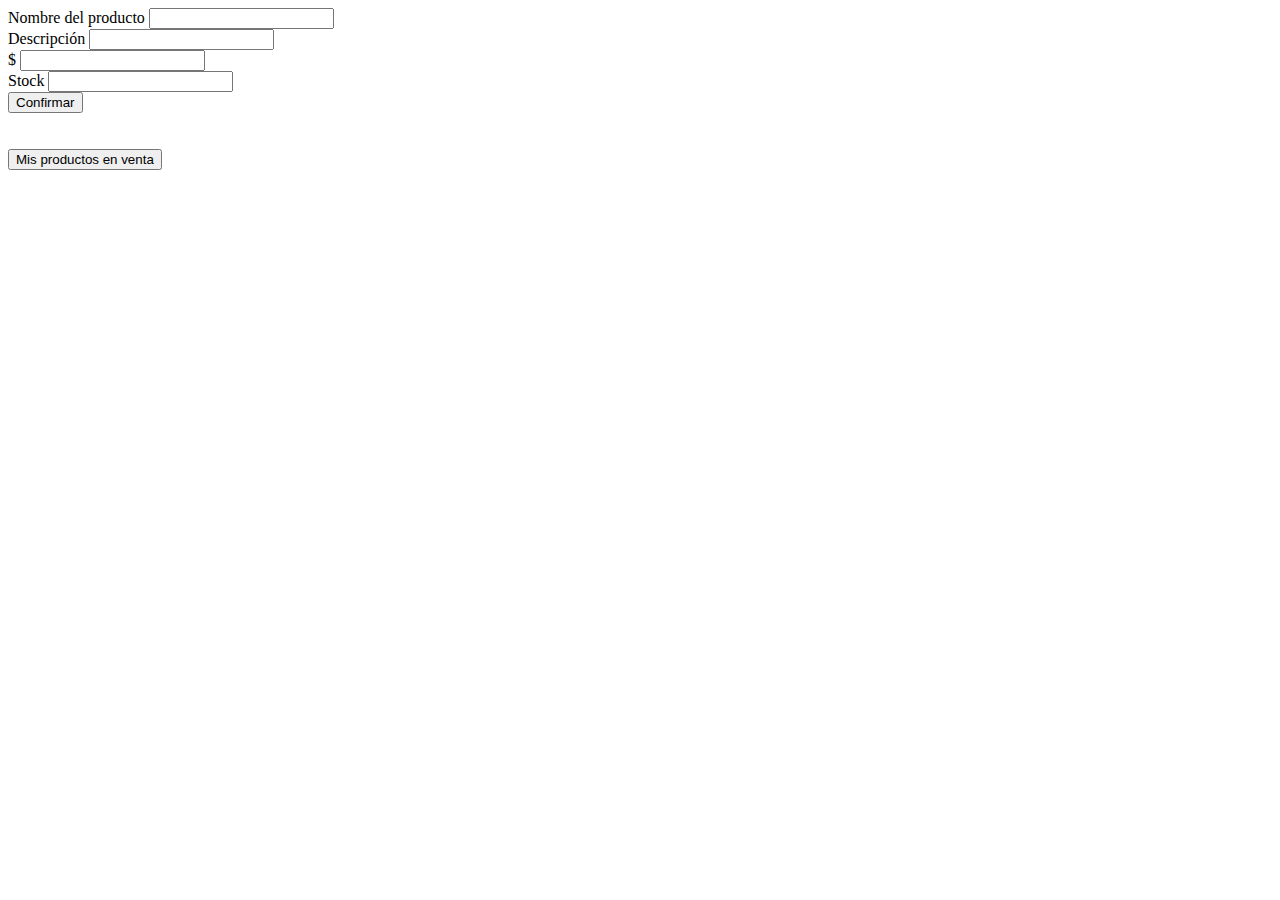
==== index.html @ 899f995c "tabulaciones y correcciones" ====
<!DOCTYPE html>
<html lang="en">
<head>
    <meta charset="UTF-8">
    <meta http-equiv="X-UA-Compatible" content="IE=edge">
    <meta name="viewport" content="width=device-width, initial-scale=1.0">
    <!-- CSS only -->
    <link href="https://cdn.jsdelivr.net/npm/bootstrap@5.2.0/dist/css/bootstrap.min.css" rel="stylesheet" integrity="sha384-gH2yIJqKdNHPEq0n4Mqa/HGKIhSkIHeL5AyhkYV8i59U5AR6csBvApHHNl/vI1Bx" crossorigin="anonymous">
    <title>Document</title>
</head>
<body>    
  <div class="container mt-4 ms-4">
    <form id="form">
      <div class="mb-3">
        <label for="text" class="form-label">Nombre del producto</label>
        <input type="text" class="form-control" id="nombreProducto" required>
      </div>
      <div class="mb-3">
        <label for="text" class="form-label">Descripción</label>
        <input type="text" class="form-control" id="descProducto" required>
      </div>
      <div class="input-group mb-3">
        <span class="input-group-text">$</span>
        <input type="number" class="form-control" aria-label="Amount (to the nearest dollar)" id="precioProducto" required>          
      </div>
      <div class="mb-3">
        <label for="number" class="form-label">Stock</label>
        <input type="number" class="form-control w-25" id="stockProducto" required>
      </div>
      <button type="submit" class="btn btn-primary">Confirmar</button>
    </form>
  </div>
  <br>
  <br>
  <div class="container ms-4">
    <button id="mostrarProductos" class="btn btn-secondary">Mis productos en venta</button><br><br>
    <div id="divProductos" class="row"></div>
  </div>     
  <script src="script.js"></script>
</body>
</html>
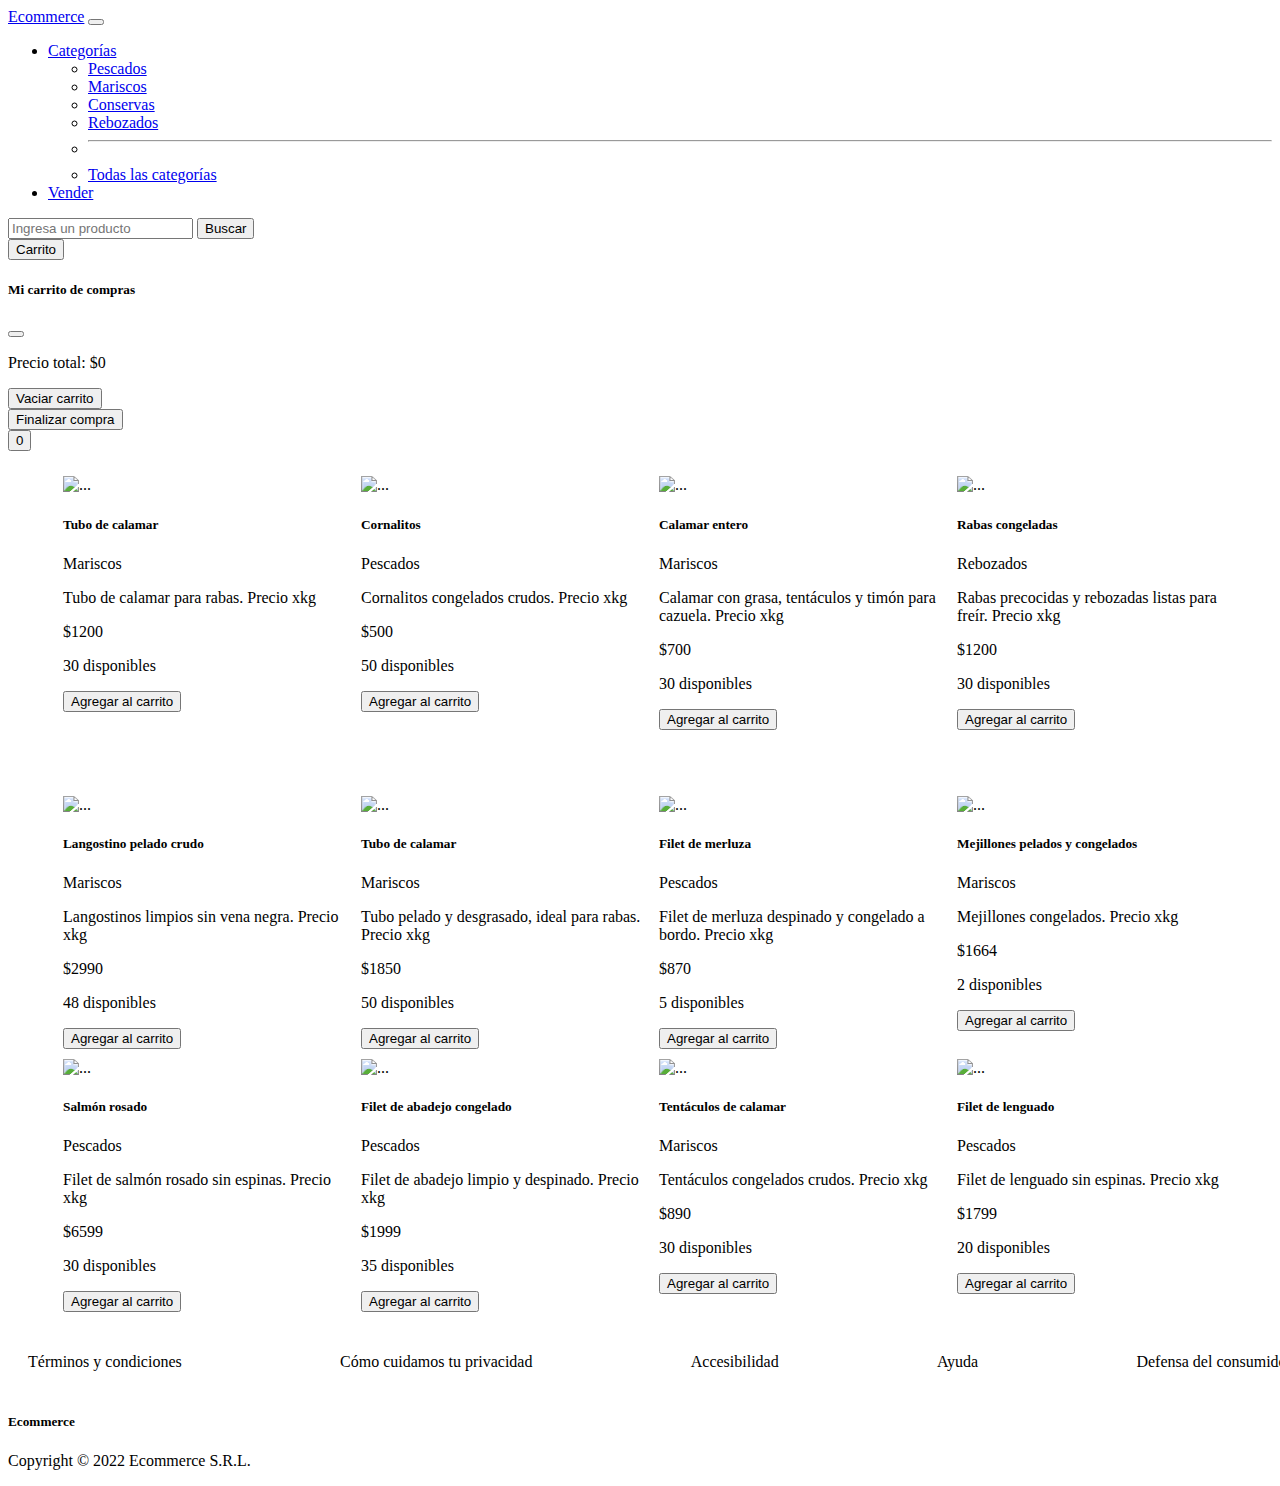
==== commit 43ba2622: "carrito, estilos y fetch" ====
--- a/index.html
+++ b/index.html
@@ -4,38 +4,115 @@
     <meta charset="UTF-8">
     <meta http-equiv="X-UA-Compatible" content="IE=edge">
     <meta name="viewport" content="width=device-width, initial-scale=1.0">
+    <link rel="stylesheet" href="./css/style.css">
     <!-- CSS only -->
     <link href="https://cdn.jsdelivr.net/npm/bootstrap@5.2.0/dist/css/bootstrap.min.css" rel="stylesheet" integrity="sha384-gH2yIJqKdNHPEq0n4Mqa/HGKIhSkIHeL5AyhkYV8i59U5AR6csBvApHHNl/vI1Bx" crossorigin="anonymous">
-    <title>Document</title>
+    <title>Ecommerce - inicio</title>
 </head>
-<body>    
-  <div class="container mt-4 ms-4">
-    <form id="form">
-      <div class="mb-3">
-        <label for="text" class="form-label">Nombre del producto</label>
-        <input type="text" class="form-control" id="nombreProducto" required>
+<body class="bg-secondary">
+  <!--INICIO HEADER-->
+  <header>
+    <nav class="navbar navbar-expand-lg bg-light p-4">
+      <div class="container-fluid">
+        <a class="navbar-brand" href="#">Ecommerce</a>
+        <button class="navbar-toggler" type="button" data-bs-toggle="collapse" data-bs-target="#navbarSupportedContent" aria-controls="navbarSupportedContent" aria-expanded="false" aria-label="Toggle navigation">
+          <span class="navbar-toggler-icon"></span>
+        </button>
+        <div class="collapse navbar-collapse" id="navbarSupportedContent">
+          <ul class="navbar-nav me-auto mb-2 mb-lg-0">
+            <li class="nav-item dropdown">
+              <a class="nav-link dropdown-toggle" href="#" role="button" data-bs-toggle="dropdown" aria-expanded="false">
+                Categorías
+              </a>
+              <ul class="dropdown-menu">
+                <li><a class="dropdown-item" href="#">Pescados</a></li>
+                <li><a class="dropdown-item" href="#">Mariscos</a></li>
+                <li><a class="dropdown-item" href="#">Conservas</a></li>
+                <li><a class="dropdown-item" href="#">Rebozados</a></li>
+                <li><hr class="dropdown-divider"></li>
+                <li><a class="dropdown-item" href="#">Todas las categorías</a></li>
+              </ul>
+            </li>
+            <li class="nav-item">
+              <a class="nav-link" href="pages/vender.html">Vender</a>
+            </li>            
+          </ul>
+          <form class="d-flex" role="search">
+            <input class="form-control me-2" type="search" placeholder="Ingresa un producto" aria-label="Search">
+            <button class="btn btn-outline-success" type="submit">Buscar</button>
+          </form>
+        </div>
+      </div>     
+      
+    <!--INICIO MODAL CARRITO-->
+      <!-- Button trigger modal -->
+      <button type="button" class="btn btn-primary" data-bs-toggle="modal" data-bs-target="#exampleModal">
+        Carrito
+      </button>
+
+      <!-- Modal -->
+      <div class="modal fade" id="exampleModal" tabindex="-1" aria-labelledby="exampleModalLabel" aria-hidden="true">
+        <div class="modal-dialog">
+          <div class="modal-content">
+            <div class="modal-header">
+              <h5 class="modal-title" id="exampleModalLabel">Mi carrito de compras</h5>
+              <button type="button" class="btn-close" data-bs-dismiss="modal" aria-label="Close"></button>
+            </div>
+            <div class="modal-body">
+              <!--Inicio contenedor carrito-->
+                <div  id="contenedorCarrito">
+                
+                </div>
+                <p>Precio total: $<span id="precio-total">0</span></p>
+                <button class="btn btn-danger" id="vaciar-carrito">Vaciar carrito</button>
+              <br>
+              <!--Fin contenedor carrito-->
+            </div>
+            <div class="modal-footer">              
+              <button type="button" class="btn btn-primary">Finalizar compra</button>
+            </div>
+          </div>
+        </div>
       </div>
-      <div class="mb-3">
-        <label for="text" class="form-label">Descripción</label>
-        <input type="text" class="form-control" id="descProducto" required>
+    <!--FIN MODAL CARRITO-->
+
+      <!--Inicio contador carrito-->
+      <button class="btn btn-light" id="boton-carrito"><span id="contador-carrito">0</span></button>
+      <!--Fin contador carrito-->
+    </nav> 
+  </header>
+  <!--FIN HEADER-->
+  <!--INICIO MAIN-->
+  <main>
+    <!--Inicio contenedor tiendas-->
+    <div id="contenedorProductos">
+
+    </div><br><br>
+    <div id="contenedorTienda2"></div>
+    <!--Fin contenedor tiendas-->    
+  </main>
+  <!--FIN MAIN-->
+  <!--INICIO FOOTER-->
+  <footer class="container-fluid bg-light p-4">
+    <div>
+      <div>
+        <ul class="piePagina">
+          <li class="lista"><a class="linkStyle" href="">Términos y condiciones</a> </li>
+          <li class="lista"><a class="linkStyle" href="">Cómo cuidamos tu privacidad</a> </li>
+          <li class="lista"><a class="linkStyle" href="">Accesibilidad</a> </li>
+          <li class="lista"><a class="linkStyle" href="">Ayuda</a> </li>
+          <li class="lista"><a class="linkStyle" href="">Defensa del consumidor</a> </li>          
+        </ul>
       </div>
-      <div class="input-group mb-3">
-        <span class="input-group-text">$</span>
-        <input type="number" class="form-control" aria-label="Amount (to the nearest dollar)" id="precioProducto" required>          
-      </div>
-      <div class="mb-3">
-        <label for="number" class="form-label">Stock</label>
-        <input type="number" class="form-control w-25" id="stockProducto" required>
-      </div>
-      <button type="submit" class="btn btn-primary">Confirmar</button>
-    </form>
-  </div>
-  <br>
-  <br>
-  <div class="container ms-4">
-    <button id="mostrarProductos" class="btn btn-secondary">Mis productos en venta</button><br><br>
-    <div id="divProductos" class="row"></div>
-  </div>     
-  <script src="script.js"></script>
+      <div class="ps-3">
+        <h5>Ecommerce</h5>
+        <p>Copyright © 2022 Ecommerce S.R.L.</p>
+      </div>      
+    </div>
+  </footer>
+  <!--FIN FOOTER-->  
+  <script src="./js/tienda.js"></script>
+  <!-- JavaScript Bundle with Popper -->
+  <script src="https://cdn.jsdelivr.net/npm/bootstrap@5.2.0/dist/js/bootstrap.bundle.min.js" integrity="sha384-A3rJD856KowSb7dwlZdYEkO39Gagi7vIsF0jrRAoQmDKKtQBHUuLZ9AsSv4jD4Xa" crossorigin="anonymous"></script>
 </body>
 </html>--- a/css/style.css
+++ b/css/style.css
@@ -0,0 +1,31 @@
+/*ESTILOS MAIN*/
+.contenedorProductos{    
+    width: auto;
+    display: flex;
+    flex-direction: row;
+    flex-wrap: wrap;
+    justify-content: flex-start;
+    margin-top: 20px;
+    margin-left: 50px;
+}
+.tarjeta{
+    margin: 5px;
+}
+
+/*ESTILOS FOOTER*/
+.lista{
+    list-style: none;    
+}
+
+.linkStyle{
+    text-decoration: none;
+    color: black;
+}
+
+.piePagina{    
+    width: 100%;
+    display: flex;
+    flex-direction: row;
+    justify-content: space-between;
+    padding: 20px;
+}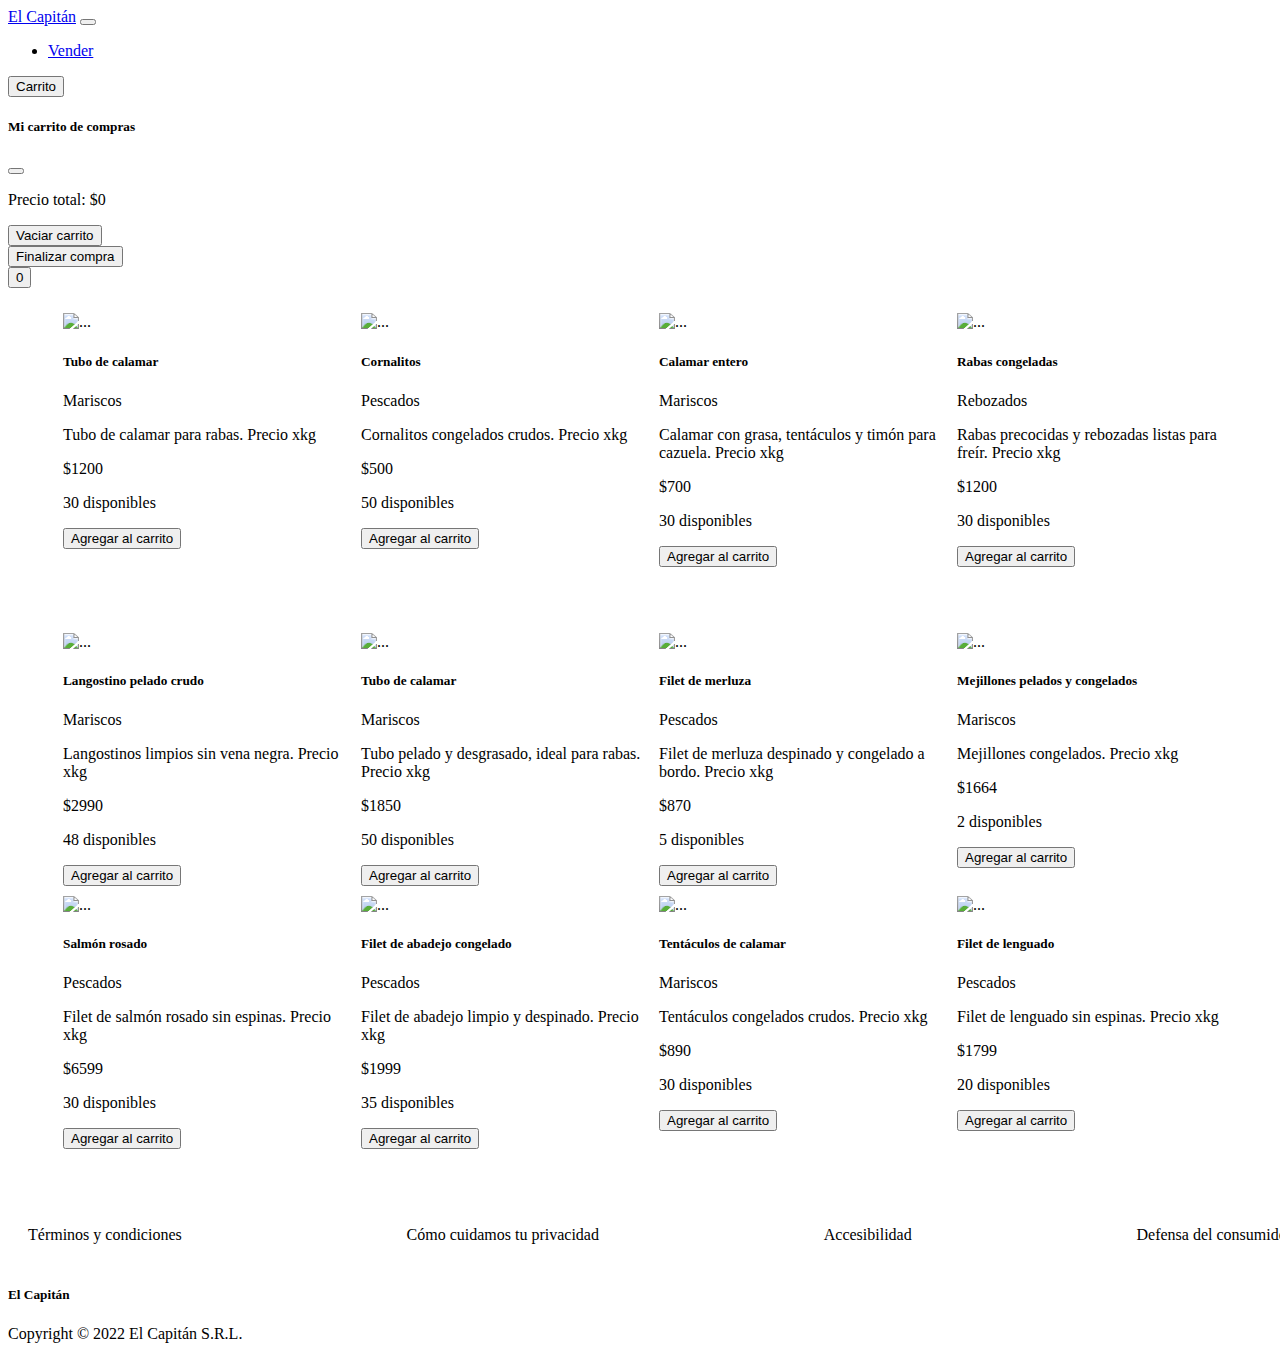
==== commit b21805ea: "proyecto final" ====
--- a/index.html
+++ b/index.html
@@ -7,49 +7,28 @@
     <link rel="stylesheet" href="./css/style.css">
     <!-- CSS only -->
     <link href="https://cdn.jsdelivr.net/npm/bootstrap@5.2.0/dist/css/bootstrap.min.css" rel="stylesheet" integrity="sha384-gH2yIJqKdNHPEq0n4Mqa/HGKIhSkIHeL5AyhkYV8i59U5AR6csBvApHHNl/vI1Bx" crossorigin="anonymous">
-    <title>Ecommerce - inicio</title>
+    <title>El Capitán - Inicio</title>
 </head>
 <body class="bg-secondary">
   <!--INICIO HEADER-->
   <header>
     <nav class="navbar navbar-expand-lg bg-light p-4">
       <div class="container-fluid">
-        <a class="navbar-brand" href="#">Ecommerce</a>
+        <a class="navbar-brand" href="#">El Capitán</a>
         <button class="navbar-toggler" type="button" data-bs-toggle="collapse" data-bs-target="#navbarSupportedContent" aria-controls="navbarSupportedContent" aria-expanded="false" aria-label="Toggle navigation">
           <span class="navbar-toggler-icon"></span>
-        </button>
-        <div class="collapse navbar-collapse" id="navbarSupportedContent">
-          <ul class="navbar-nav me-auto mb-2 mb-lg-0">
-            <li class="nav-item dropdown">
-              <a class="nav-link dropdown-toggle" href="#" role="button" data-bs-toggle="dropdown" aria-expanded="false">
-                Categorías
-              </a>
-              <ul class="dropdown-menu">
-                <li><a class="dropdown-item" href="#">Pescados</a></li>
-                <li><a class="dropdown-item" href="#">Mariscos</a></li>
-                <li><a class="dropdown-item" href="#">Conservas</a></li>
-                <li><a class="dropdown-item" href="#">Rebozados</a></li>
-                <li><hr class="dropdown-divider"></li>
-                <li><a class="dropdown-item" href="#">Todas las categorías</a></li>
-              </ul>
-            </li>
-            <li class="nav-item">
-              <a class="nav-link" href="pages/vender.html">Vender</a>
-            </li>            
-          </ul>
-          <form class="d-flex" role="search">
-            <input class="form-control me-2" type="search" placeholder="Ingresa un producto" aria-label="Search">
-            <button class="btn btn-outline-success" type="submit">Buscar</button>
-          </form>
-        </div>
-      </div>     
-      
-    <!--INICIO MODAL CARRITO-->
+        </button>  
+      </div>
+      <ul class="navbar-nav me-auto mb-2 mb-lg-0">            
+        <li class="nav-item">
+          <a class="nav-link" href="pages/vender.html">Vender</a>
+        </li>    
+      </ul>
+      <!--INICIO MODAL CARRITO-->
       <!-- Button trigger modal -->
       <button type="button" class="btn btn-primary" data-bs-toggle="modal" data-bs-target="#exampleModal">
         Carrito
       </button>
-
       <!-- Modal -->
       <div class="modal fade" id="exampleModal" tabindex="-1" aria-labelledby="exampleModalLabel" aria-hidden="true">
         <div class="modal-dialog">
@@ -60,22 +39,19 @@
             </div>
             <div class="modal-body">
               <!--Inicio contenedor carrito-->
-                <div  id="contenedorCarrito">
-                
-                </div>
+                <div  id="contenedorCarrito"></div>
                 <p>Precio total: $<span id="precio-total">0</span></p>
                 <button class="btn btn-danger" id="vaciar-carrito">Vaciar carrito</button>
               <br>
               <!--Fin contenedor carrito-->
             </div>
             <div class="modal-footer">              
-              <button type="button" class="btn btn-primary">Finalizar compra</button>
+              <button type="button" class="btn btn-primary" id="botonCompra">Finalizar compra</button>
             </div>
           </div>
         </div>
       </div>
-    <!--FIN MODAL CARRITO-->
-
+      <!--FIN MODAL CARRITO-->
       <!--Inicio contador carrito-->
       <button class="btn btn-light" id="boton-carrito"><span id="contador-carrito">0</span></button>
       <!--Fin contador carrito-->
@@ -85,10 +61,8 @@
   <!--INICIO MAIN-->
   <main>
     <!--Inicio contenedor tiendas-->
-    <div id="contenedorProductos">
-
-    </div><br><br>
-    <div id="contenedorTienda2"></div>
+    <div id="contenedorProductos"></div><br><br>
+    <div id="contenedorTienda2"></div><br><br>
     <!--Fin contenedor tiendas-->    
   </main>
   <!--FIN MAIN-->
@@ -97,21 +71,21 @@
     <div>
       <div>
         <ul class="piePagina">
-          <li class="lista"><a class="linkStyle" href="">Términos y condiciones</a> </li>
-          <li class="lista"><a class="linkStyle" href="">Cómo cuidamos tu privacidad</a> </li>
-          <li class="lista"><a class="linkStyle" href="">Accesibilidad</a> </li>
-          <li class="lista"><a class="linkStyle" href="">Ayuda</a> </li>
-          <li class="lista"><a class="linkStyle" href="">Defensa del consumidor</a> </li>          
+          <li class="lista"><a class="linkStyle" href="./pages/terminosycondiciones.html">Términos y condiciones</a> </li>
+          <li class="lista"><a class="linkStyle" href="./pages/privacidad.html">Cómo cuidamos tu privacidad</a> </li>
+          <li class="lista"><a class="linkStyle" href="./pages/accesibilidad.html">Accesibilidad</a> </li>          
+          <li class="lista"><a class="linkStyle" href="./pages/defensaconsumidor.html">Defensa del consumidor</a> </li>          
         </ul>
       </div>
       <div class="ps-3">
-        <h5>Ecommerce</h5>
-        <p>Copyright © 2022 Ecommerce S.R.L.</p>
+        <h5>El Capitán</h5>
+        <p>Copyright © 2022 El Capitán S.R.L.</p>
       </div>      
     </div>
   </footer>
   <!--FIN FOOTER-->  
   <script src="./js/tienda.js"></script>
+  <script src="https://cdn.jsdelivr.net/npm/sweetalert2@11.4.29/dist/sweetalert2.all.min.js"></script>
   <!-- JavaScript Bundle with Popper -->
   <script src="https://cdn.jsdelivr.net/npm/bootstrap@5.2.0/dist/js/bootstrap.bundle.min.js" integrity="sha384-A3rJD856KowSb7dwlZdYEkO39Gagi7vIsF0jrRAoQmDKKtQBHUuLZ9AsSv4jD4Xa" crossorigin="anonymous"></script>
 </body>
--- a/css/style.css
+++ b/css/style.css
@@ -10,6 +10,10 @@
 }
 .tarjeta{
     margin: 5px;
+}
+
+#contenedorMain{
+    padding: 50px;
 }
 
 /*ESTILOS FOOTER*/
@@ -28,4 +32,9 @@
     flex-direction: row;
     justify-content: space-between;
     padding: 20px;
+}
+
+/*FILTRO*/
+.filter{
+    display: none;
 }